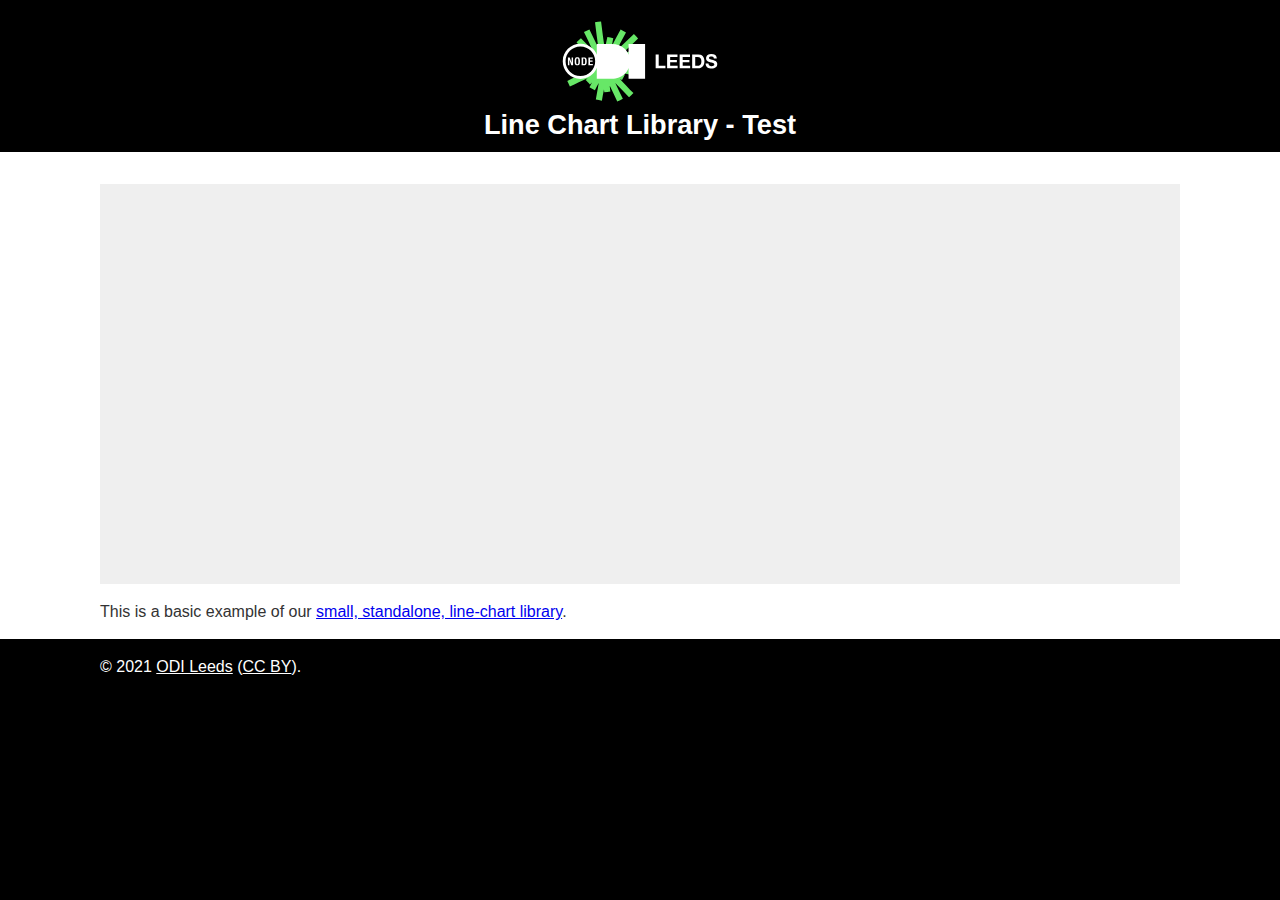
==== simple.html @ e4a2b82e "Update location of favicon" ====
<!DOCTYPE html>
<html lang="en">
<head>
	<meta name="viewport" content="width=device-width, initial-scale=1.0">
	<meta charset="utf-8" />
	<link rel="icon" href="resources/favicon.svg" />
	<title>ODI Leeds Line Chart Library</title>
	<script src="odi.linechart.min.js"></script>
	<style>
	/* http://meyerweb.com/eric/tools/css/reset/ v2.0 | 20110126 License: none (public domain) */
	html, body, div, span, applet, object, iframe, h1, h2, h3, h4, h5, h6, p, blockquote, pre, a, abbr, acronym, address, big, cite, code, del, dfn, em, img, ins, kbd, q, s, samp, small, strike, strong, tt, var, b, u, i, center, dl, dt, dd, ol, ul, li, fieldset, form, label, legend, table, caption, tbody, tfoot, thead, tr, th, td, article, aside, canvas, details, embed, figure, figcaption, footer, header, hgroup, menu, nav, output, ruby, section, summary, time, mark, audio, video {
	  margin: 0;
	  padding: 0;
	  border: 0;
	  font-size: 100%;
	  font: inherit;
	  vertical-align: baseline;
	  -moz-box-sizing: border-box;
	  -webkit-box-sizing: border-box;
	  box-sizing: border-box; }
	/* HTML5 display-role reset for older browsers */
	article, aside, details, figcaption, figure, footer, header, hgroup, menu, nav, section { display: block; }
	body { line-height: 1em; }
	ol, ul { list-style: none; }
	blockquote, q { quotes: none; }
	blockquote:before, blockquote:after, q:before, q:after { content: ''; content: none; }
	table { border-collapse: collapse; border-spacing: 0; }
	/* apply a natural box layout model to all elements */
	*, *:before, *:after { -moz-box-sizing: border-box; -webkit-box-sizing: border-box; box-sizing: border-box; }
	/* End of reset */
	/* Main site styling */
	body {
		background-color: #000000;
		font-family: "Helvetica Neue",Helvetica,Arial,"Lucida Grande",sans-serif;
		font-size: 16px;
		color: #efefef;
		margin: 0px;
		padding: 0px;
		line-height: 1.44em;
		text-rendering: optimizeLegibility;
	}
	#main { background-color: #ffffff; color: #333333; }
	.holder { position: relative; width: 1080px; max-width: 100%; margin: auto; }
	.padded { padding: 1em; }
	h1 { font-size: 1.7em; margin-top: 1em; font-weight: 600; margin: 0; }
	h2 { font-size: 1.7em; margin-top: 1.7647058823529411em; font-weight: 500; }
	h3 { font-size: 1.4em; margin-top: 1.428571em; }
	h1:first-child, h2:first-child, h3:first-child { margin-top: 0; }
	footer { width: 100%; padding: 1em; padding-bottom: 3em; }
	footer a, footer a:visited { color: inherit; }

	section.example {
		border-top: 1px solid #999;
		margin-top: 4em;
		padding-top: 4em;
	}
	h2 + *, h3 + * { margin-top: 1em; }
	p + * { margin-top: 2em; }
	section.example h2 + * { margin-top: 1em; }
	.howto { margin-top: 1em; }
	body { background: black; color: white; }
	</style>
</head>
<body class="b1-bg">

	<header>
		<div class="b1-bg padded">
			<div class="holder" style="text-align:center;">
				<a href="https://odileeds.org/" aria-label="ODI Leeds">
				<svg version="1.1" viewBox="0 0 250 91" width="250" height="91" xmlns="http://www.w3.org/2000/svg" xmlns:cc="http://creativecommons.org/ns#" xmlns:dc="http://purl.org/dc/elements/1.1/" xmlns:rdf="http://www.w3.org/1999/02/22-rdf-syntax-ns#">
				<g transform="translate(0,-961.4)">
				<circle cx="65.42" cy="1006.6" r="15.714" fill-opacity=".5"/>
				<rect x="87.92" y="1001.7" width="35.179" height="10" fill-opacity=".5"/>
				<path d="m86.07 966.9c-2.1 0.15-3.94 0.56-6.06 0.7 0.92 8.34 2.24 17.03 3.38 25.73-3.07-6.04-5.86-12.38-8.96-18.39-1.91 0.77-3.63 1.73-5.48 2.56 2.9 6.1 5.89 12.12 8.74 18.28 0.14 0 0.1 0.17 0 0-4-3.96-7.74-8.18-11.76-12.11-1.58 1.26-2.862 2.81-4.428 4.07 1.016 1.14 2.056 2.25 3.108 3.36h0.72c8.53 0 15.44 6.95 15.44 15.5 0 8.6-6.93 15.5-15.44 15.5-1.13 0-2.251-0.1-3.349-0.4-3.266 1.6-6.509 3.1-9.68 4.8 0.877 1.8 1.828 3.5 2.563 5.5 5.877-2.8 11.976-5.9 17.696-8.4-0.15 0.6-1.89 1.2-1.86 1.9 0 0 0.87 0.8 1.05 1 1.04 1.1 2.4 2.6 3.26 3.3 0.69-0.6 1.31-1.3 1.98-1.9-0.81 1.6-1.71 3.2-2.56 4.8 1.8 1 3.57 2 5.47 2.9 1.24-2.4 2.54-4.8 3.84-7.1 0-0.1 0-0.2 0.12-0.2 0 0 0 0.2-0.12 0.2-0.84 5.6-2.05 10.9-2.91 16.5 2.08 0.3 4 0.8 6.06 1.1 0.66-3.8 1.28-7.7 2.09-11.3 0.1 1.2 0.24 1.7 0.35 2.9 2.03-0.3 4.08-0.5 6.06-0.8-0.1-2-0.73-4-0.59-5.7 2.4 5.3 5.03 10.4 7.46 15.7 1.98-0.8 3.83-1.7 5.59-2.7-2.6-5.2-5.09-10.4-7.57-15.7-0.14 0-0.1-0.2 0 0 4.66 4.6 9.02 9.6 13.74 14.2 1.55-1.3 2.96-2.8 4.42-4.2-4.52-4.6-9.3-9.6-13.51-14.2 0.75 0.3 1.28 0.8 2.1 1 1.03-1.7 1.99-3.5 2.91-5.3-0.71-0.5-1.56-0.8-2.21-1.3 2.16 0.4 4.32 0.8 6.52 1.2 0.3-2.1 0.73-4 1.05-6.1-2.1-0.4-4.49-0.5-6.29-1.3 3.84-0.4 7.63-0.9 11.41-1.4h-32.51v-9.1h28.21c-0.84-1.7-1.57-3.42-2.45-5.03-2.66 1.26-5.35 2.49-7.92 3.83-0.1-0.4 0.42-0.8 0.7-1.03 5.31-5.2 11.31-10.6 16.65-15.85-1.18-1.72-2.8-3.01-4.19-4.53-5.91 5.7-11.84 11.37-17.82 17 0 0.14-0.17 0.1 0 0 3.24-6.2 6.59-12.28 9.9-18.4-1.65-1.14-3.63-1.96-5.36-3.02-2.9 5.32-5.85 10.6-8.61 16.06 0.17-2.26 0.84-5.05 1.28-7.45-1.89-0.48-3.99-0.75-5.94-1.16-1.03 4.1-1.69 8.56-2.45 12.92-1.44-9.51-2.68-19.11-3.84-28.41zm-37.376 34.8c-0.605 1.6 0.114 3.8-0.408 5.5v0.7c0.822 0.1 0.88 0.2 1.701 0.3-0.06-0.5-0.1-1.1-0.108-1.6 0-1.5 0.235-3 0.68-4.5-0.619-0.2-1.25-0.3-1.865-0.4zm80.696 2c-1.88 0.2-3.74 0.4-5.59 0.7v6.2c2.1-0.3 3.68-0.7 5.78-1v-1c-0.32-1.6 0-3.2-0.19-4.9zm-75.927 12.8c0.156 1.2 0.308 2.4 0.469 3.5 1.004-0.1 2.015-0.2 3.028-0.4-1.315-0.8-2.494-1.9-3.497-3.1z" clip-rule="evenodd" fill="#67E767" fill-rule="evenodd"/>
				<path d="m65.39 989.07c-4.711 0-9.141 1.84-12.473 5.17-3.333 3.33-5.168 7.76-5.168 12.46s1.835 9.1 5.168 12.5c3.332 3.3 7.762 5.1 12.473 5.1 4.71 0 9.14-1.8 12.48-5.1 1.72-1.7 3.03-3.8 3.91-6v10.9h14.98c2.59 0 5.02-0.4 7.22-1.3 2.17-0.8 4.07-2 5.66-3.5 1.77-1.7 3.08-3.7 3.92-6v10.8h16.52v-34.76h-16.52v10.76c-0.84-2.29-2.15-4.34-3.92-6.03-1.58-1.52-3.49-2.7-5.66-3.51-2.2-0.82-4.63-1.23-7.22-1.23h-14.98v10.87c-0.88-2.22-2.19-4.24-3.91-5.96-3.34-3.33-7.77-5.17-12.48-5.17zm0 2.82c8.19 0 14.82 6.64 14.82 14.81 0 8.2-6.63 14.8-14.82 14.8-8.186 0-14.821-6.6-14.821-14.8 0-8.17 6.635-14.81 14.821-14.81zm-3.093 10.81c-0.588 0-1.057 0.1-1.404 0.3-0.349 0.2-0.614 0.5-0.799 0.8-0.186 0.4-0.309 0.8-0.359 1.3s-0.08 1-0.08 1.6 0.02 1.2 0.08 1.7c0.05 0.4 0.174 0.9 0.359 1.2 0.185 0.4 0.448 0.7 0.799 0.8 0.346 0.2 0.815 0.3 1.404 0.3 0.586 0 1.053-0.1 1.403-0.3 0.35-0.1 0.62-0.4 0.8-0.8 0.19-0.3 0.3-0.8 0.36-1.2 0-0.5 0.1-1.1 0.1-1.7s0-1.1-0.1-1.6-0.17-0.9-0.36-1.3c-0.18-0.3-0.45-0.6-0.8-0.8s-0.817-0.3-1.403-0.3zm-9.379 0.1v7.8h1.436v-5.4h0.02l1.916 5.4h1.785v-7.8h-1.438v5.4h-0.02l-1.895-5.4h-1.807zm13.672 0v7.8h2.47c0.53 0 0.96-0.1 1.3-0.2 0.34-0.2 0.61-0.4 0.81-0.8 0.21-0.3 0.33-0.7 0.43-1.2 0.13-0.5 0.13-1.1 0.13-1.8 0-0.6 0-1.1-0.1-1.5-0.1-0.5-0.19-0.9-0.37-1.2-0.19-0.4-0.45-0.6-0.78-0.8-0.34-0.2-0.77-0.3-1.32-0.3zm6.82 0v7.8h4.45v-1.3h-2.88v-2.1h2.61v-1.3h-2.61v-1.8h2.78v-1.3zm-11.113 1c0.231 0 0.419 0.1 0.559 0.2 0.141 0.1 0.246 0.3 0.326 0.5 0.07 0.2 0.124 0.5 0.154 0.9s0.04 0.8 0.04 1.3-0.01 1-0.04 1.4c-0.03 0.3-0.07 0.6-0.154 0.8-0.08 0.3-0.184 0.4-0.326 0.5-0.14 0.2-0.328 0.2-0.559 0.2-0.235 0-0.419 0-0.56-0.2-0.143-0.1-0.248-0.2-0.328-0.5-0.07-0.2-0.133-0.5-0.153-0.8-0.03-0.4-0.04-0.9-0.04-1.4s0-0.9 0.04-1.3c0.02-0.4 0.07-0.7 0.153-0.9 0.08-0.2 0.185-0.4 0.328-0.5 0.141-0.1 0.326-0.2 0.56-0.2zm5.863 0.2h0.66c0.3 0 0.54 0 0.72 0.2 0.17 0.1 0.3 0.2 0.4 0.5 0.1 0.2 0.18 0.5 0.18 0.8v1.2 1.3c0 0.3-0.1 0.6-0.19 0.8-0.1 0.3-0.23 0.4-0.4 0.5s-0.39 0.2-0.66 0.2h-0.7v-5.5z" fill="#fff"/>
				<g fill="#fff" stroke-width="1px">
				<path d="m140.66 999.78v13.82h9.78v-2.5h-6.74v-11.32h-3.04z"/>
				<path d="m152.12 999.78v13.82h10.5v-2.5h-7.46v-3.4h6.71v-2.4h-6.71v-3h7.31v-2.52h-10.35z"/>
				<path d="m164.65 999.78v13.82h10.5v-2.5h-7.46v-3.4h6.7v-2.4h-6.7v-3h7.3v-2.52h-10.34z"/>
				<path d="m180.22 1011.1v-8.8h2.17q1.12 0 1.88 0.4 0.77 0.3 1.24 0.9 0.46 0.6 0.65 1.4 0.22 0.9 0.22 1.9 0 1.2-0.29 1.9-0.29 0.8-0.78 1.3-0.48 0.5-1.1 0.7-0.62 0.3-1.28 0.3h-2.71zm-3.05-11.32v13.82h5.97q1.59 0 2.75-0.5 1.18-0.6 1.96-1.5 0.79-0.9 1.18-2.2t0.39-2.8q0-1.7-0.49-3-0.46-1.3-1.31-2.1-0.84-0.9-2-1.3-1.14-0.42-2.48-0.42h-5.97z"/>
				<path d="m193.55 1009h-2.94q-0 1.3 0.46 2.2 0.49 1 1.3 1.6 0.83 0.6 1.9 0.8 1.08 0.3 2.23 0.3 1.41 0 2.48-0.3 1.08-0.3 1.8-0.9 0.73-0.6 1.1-1.4t0.37-1.8q0-1.2-0.5-1.9-0.49-0.8-1.17-1.2-0.67-0.4-1.37-0.6-0.68-0.2-1.07-0.3-1.29-0.4-2.11-0.6-0.79-0.2-1.26-0.4-0.44-0.2-0.6-0.5-0.15-0.2-0.15-0.6 0-0.5 0.19-0.8 0.19-0.2 0.48-0.4 0.31-0.2 0.68-0.3t0.74-0.1q0.56 0 1.03 0.1 0.48 0.1 0.85 0.3 0.37 0.3 0.58 0.7 0.23 0.4 0.27 1h2.95q0-1.2-0.47-2-0.44-0.9-1.22-1.4-0.77-0.57-1.78-0.8-0.99-0.25-2.08-0.25-0.93 0-1.86 0.25t-1.66 0.8q-0.74 0.5-1.2 1.3-0.45 0.8-0.45 1.8t0.35 1.7q0.37 0.6 0.95 1.1 0.58 0.4 1.32 0.7 0.73 0.3 1.51 0.5 0.75 0.2 1.49 0.4 0.74 0.1 1.32 0.4 0.58 0.2 0.93 0.5 0.37 0.4 0.37 1 0 0.5-0.28 0.8-0.27 0.4-0.67 0.5-0.41 0.2-0.88 0.3-0.46 0.1-0.87 0.1-0.6 0-1.16-0.2-0.56-0.1-0.99-0.4-0.4-0.3-0.66-0.8-0.25-0.5-0.25-1.2z"/>
				</g>
				</g>
				</svg></a>
				<h1>Line Chart Library - Test</h1>
			</div>
		</div>
	</header>
	<div id="main" class="padded">
		<div class="holder">
		<style>
		#chart { height: 400px; width: 100%; margin: 1em auto; position: relative; animation-duration: 0.3s; background: #efefef; padding: 2em; }
		/* Define the tooltip */
		.linechart-tooltip { background: black; color: white; padding: 0.25em 0.5em; margin-top: -1em; transition: left 0.1s linear, top 0.1s linear; border-radius: 4px; white-space: nowrap; }
		.linechart-tooltip::after { content: ''; position: absolute; bottom: auto; width: 0; height: 0; border: 0.5em solid transparent; left: 50%; top: 100%; transform: translate3d(-50%,0,0); border-color: transparent; border-top-color: black; }
		</style>
		<div id="chart"></div>
		<script>
		ODI.ready(function(){
			monthslong = ['January','February','March','April','May','June','July','August','September','October','November','December'];
			months = ['Jan','Feb','Mar','Apr','May','Jun','Jul','Aug','Sep','Oct','Nov','Dec'];
			chart = ODI.linechart(document.getElementById('chart'),{
				'left':50,
				'right':10,
				'top':10,
				'bottom':24,
				// Draw a key
				'key':{ 'show':true },
				// Define the axes
				'axis':{
					'x':{
						'line': {'show':true},
						'labels':{
							1: {'label':months[0]},
							2: {'label':months[1]},
							3: {'label':months[2]},
							4: {'label':months[3]},
							5: {'label':months[4]},
							6: {'label':months[5]},
							7: {'label':months[6]},
							8: {'label':months[7]},
							9: {'label':months[8]},
							10: {'label':months[9]},
							11: {'label':months[10]},
							12: {'label':months[11]}
						}
					},
					'y':{
						'line': {'show':false,'stroke-width':2},
						'grid': {'show':true},
						'title': { 'label': 'Temperature &deg;C' },
						'labels':{
							0: {'label':0},
							5: {'label':5},
							10: {'label':10},
							15: {'label':15},
							20: {'label':20}
						}
					}
				}
			});
			// A function to create the contents of a tooltip
			function label(d){ return ''+d.series.title+'\n'+monthslong[d.i]+': '+d.data.y.toFixed(2)+'&deg;C'; }
			// Create some data
			var maxtemp = [{x:1,y:6.4},{x:2,y:7},{x:3,y:9.1},{x:4,y:11.9},{x:5,y:14.8},{x:6,y:17.5},{x:7,y:19.6},{x:8,y:19},{x:9,y:16.9},{x:10,y:13.3},{x:11,y:9.1},{x:12,y:6.7}];
			var mintemp = [{x:1,y:1.8},{x:2,y:1.4},{x:3,y:2.2},{x:4,y:3.9},{x:5,y:7},{x:6,y:9.9},{x:7,y:12.1},{x:8,y:12},{x:9,y:10.1},{x:10,y:7.6},{x:11,y:4.3},{x:12,y:2.2}];
			// Add the data to the chart
			chart.addSeries(maxtemp,{
				'title': 'Max temperature',
				'points':{ 'size':4, 'color': '#FF6700' },
				'line':{ 'color': '#FF6700' },
				'tooltip':{ 'label': label }
			});
			chart.addSeries(mintemp,{
				'title': 'Min temperature',
				'points':{ 'size':4, 'color': '#2254F4' },
				'line':{ 'color': '#2254F4' },
				'tooltip':{ 'label': label }
			});
			chart.draw();
		});
		</script>
		<p>This is a basic example of our <a href="odi.linechart.html">small, standalone, line-chart library</a>.</p>
		</div>
	</div>
	<footer>
		<div class="holder">
		<p>&copy; 2021 <a href="https://odileeds.org/" target="_parent">ODI Leeds</a> (<a href="https://creativecommons.org/licenses/by/4.0/" target="_parent">CC BY</a>).</p>
		</div>
	</footer>
	<script src="https://odileeds.org/resources/odi.log.js"></script>
	<script>
	ODI.log.setup({'id':'odileeds','target':['odileeds.github.io']}).add('action=view');
	</script>
</body>
</html>
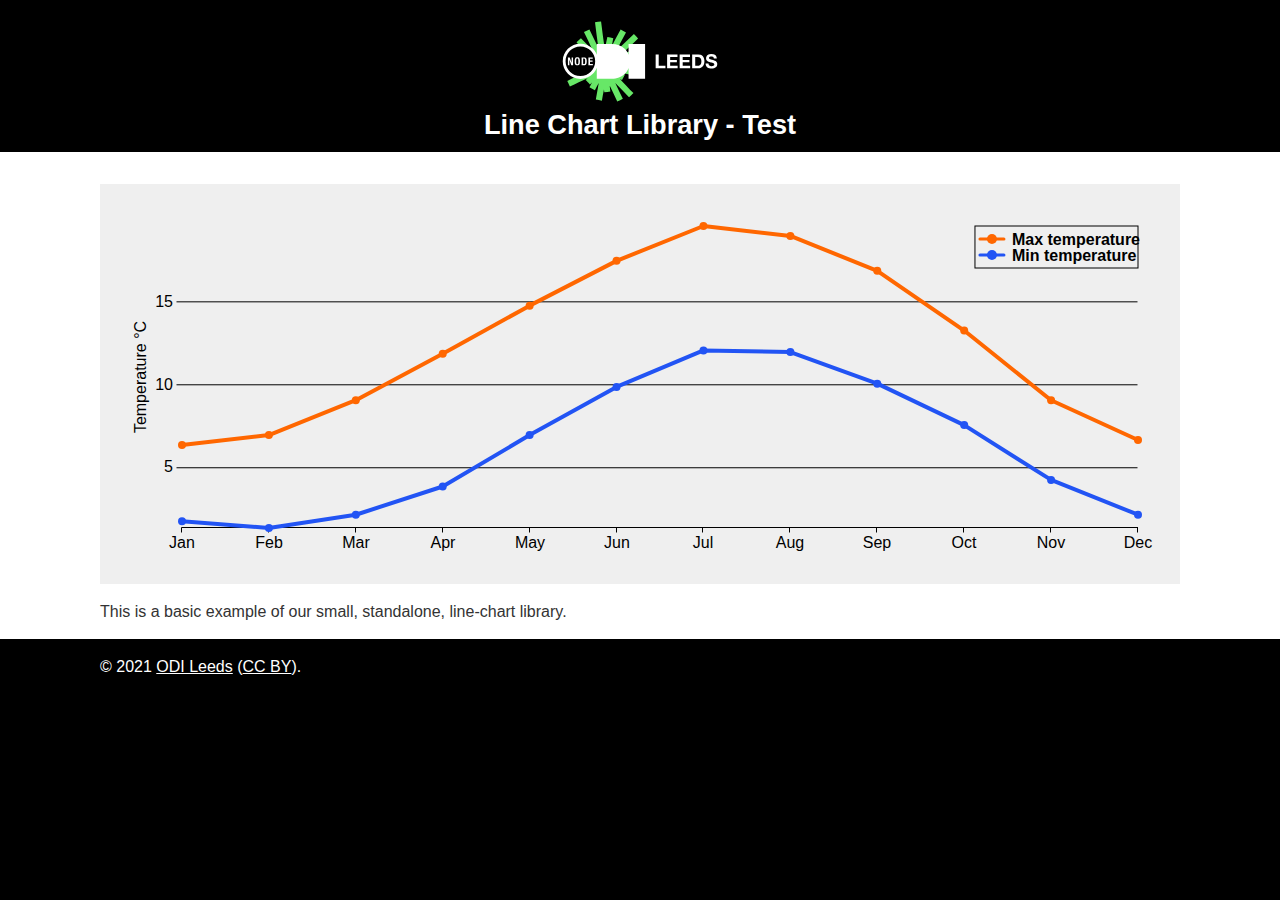
==== commit a1756a35: "Update organisation" ====
--- a/simple.html
+++ b/simple.html
@@ -4,8 +4,8 @@
 	<meta name="viewport" content="width=device-width, initial-scale=1.0">
 	<meta charset="utf-8" />
 	<link rel="icon" href="resources/favicon.svg" />
-	<title>ODI Leeds Line Chart Library</title>
-	<script src="odi.linechart.min.js"></script>
+	<title>Open Innovations Line Chart Library</title>
+	<script src="oi.linechart.min.js"></script>
 	<style>
 	/* http://meyerweb.com/eric/tools/css/reset/ v2.0 | 20110126 License: none (public domain) */
 	html, body, div, span, applet, object, iframe, h1, h2, h3, h4, h5, h6, p, blockquote, pre, a, abbr, acronym, address, big, cite, code, del, dfn, em, img, ins, kbd, q, s, samp, small, strike, strong, tt, var, b, u, i, center, dl, dt, dd, ol, ul, li, fieldset, form, label, legend, table, caption, tbody, tfoot, thead, tr, th, td, article, aside, canvas, details, embed, figure, figcaption, footer, header, hgroup, menu, nav, output, ruby, section, summary, time, mark, audio, video {
@@ -96,10 +96,10 @@
 		</style>
 		<div id="chart"></div>
 		<script>
-		ODI.ready(function(){
+		OI.ready(function(){
 			monthslong = ['January','February','March','April','May','June','July','August','September','October','November','December'];
 			months = ['Jan','Feb','Mar','Apr','May','Jun','Jul','Aug','Sep','Oct','Nov','Dec'];
-			chart = ODI.linechart(document.getElementById('chart'),{
+			chart = OI.linechart(document.getElementById('chart'),{
 				'left':50,
 				'right':10,
 				'top':10,
@@ -160,7 +160,7 @@
 			chart.draw();
 		});
 		</script>
-		<p>This is a basic example of our <a href="odi.linechart.html">small, standalone, line-chart library</a>.</p>
+		<p>This is a basic example of our small, standalone, line-chart library.</p>
 		</div>
 	</div>
 	<footer>
@@ -168,9 +168,9 @@
 		<p>&copy; 2021 <a href="https://odileeds.org/" target="_parent">ODI Leeds</a> (<a href="https://creativecommons.org/licenses/by/4.0/" target="_parent">CC BY</a>).</p>
 		</div>
 	</footer>
-	<script src="https://odileeds.org/resources/odi.log.js"></script>
+	<script src="https://open-innovations.org/resources/oi.log.js"></script>
 	<script>
-	ODI.log.setup({'id':'odileeds','target':['odileeds.github.io']}).add('action=view');
+	OI.log.setup({'id':'odileeds','target':['open-innovations.github.io','odileeds.github.io']}).add('action=view');
 	</script>
 </body>
 </html>